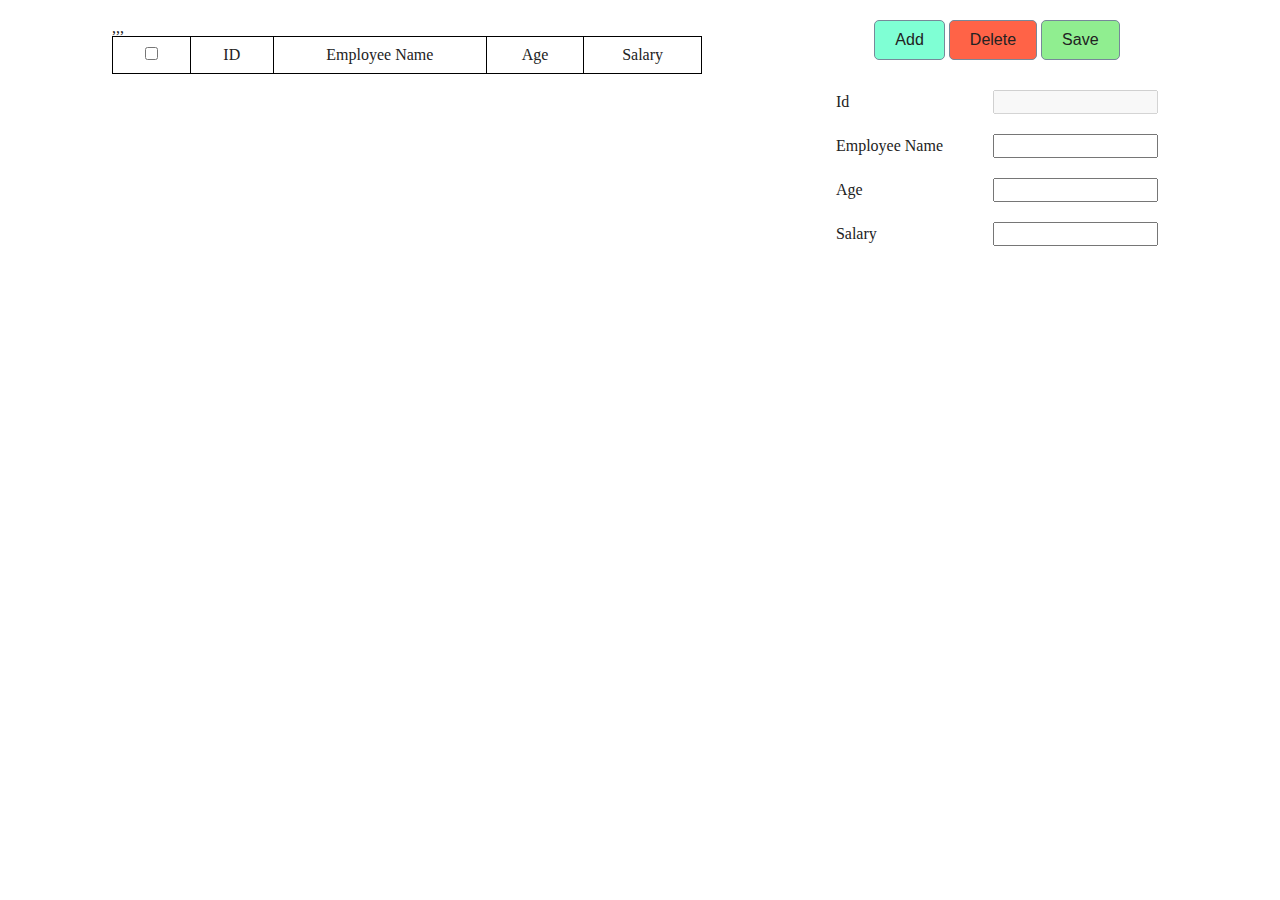
==== public/index.html @ fcf6595a "Update Checkbox" ====
<!DOCTYPE html>
<html lang="en">
<head>
    <meta charset="UTF-8">
    <meta name="viewport" content="width=device-width, initial-scale=1.0">
    <title>Admin Panel</title>

    <link rel="stylesheet" href="assets/css/reset.css">
    <link rel="stylesheet" href="assets/css/styles.css">
    <link rel="stylesheet" href="assets/css/detail-form.css">

    <script src="assets/javascript/jquery-3.4.1.min.js"></script>
    <script src="assets/javascript/api.js"></script>
    <script src="assets/javascript/plugin.js"></script>

</head>
<body>
    <div class="container">
        <div class="table-container">
            
        </div>
        <div class="op-container">
            <div class="op__buttons">
                <button class="button" id="add">Add</button>
                <button class="button" id="delete">Delete</button>
                <button class="button" id="save">Save</button>
            </div>
            <div class="form__container">
                <form id="form-detail">
                    <div>
                        <label for="id-input">Id</label>
                        <input type="text" id="id-input" name="id-input" readonly disabled>
                    </div>

                    <div>
                        <label for="name-input">Employee Name</label>
                        <input type="text" id="name-input" name="employee_name" required>
                    </div>

                    <div>
                        <label for="age-input">Age</label>
                        <input type="number" id="age-input" name="employee_age" min="21" max="64" required>
                    </div>

                    <div>
                        <label for="salary-input">Salary</label>
                        <input type="number" id="salary-input" name="employee_salary" required>
                    </div>


                </form>
            </div>
        </div>
    </div>

    <script>
        const apiUrl = 'http://5b0f708f3c5c110014145cc9.mockapi.io/api/nexacro-demo';
        $(document).ready(() => {
            initData(apiUrl, $('.table-container').table({}))
        })

    </script>
    <script src="assets/javascript/input.js"></script>


</body>
</html>
---- public/assets/css/styles.css ----
.container {
    margin: 20px 50px;
    display: flex;
    justify-content: space-around;
}

.container .op-container {
    display: flex;
    flex-direction: column;
    align-items: center;
}

.container .table-container {
    width: 50%;
}

.container .table-container table {
    width: 100%;
}

table, td, th {
    border: 1px solid black;
}

td, th {
    padding: 10px 20px;
    text-align: center;
}

.chosen {
    background-color: lightgray;
}

td {
    cursor: pointer;
}
---- public/assets/css/detail-form.css ----
.op__buttons #add,
.op__buttons #delete,
.op__buttons #save {
    padding: 10px 20px;
    border: 1px solid lightslategray;
    border-radius: 5px;
}

.op__buttons #add {
    background-color: aquamarine;
}

.op__buttons #delete {
    background-color: tomato;
}

.op__buttons #save {
    background-color: lightgreen;
}

.form__container {
    margin: 20px 0;
}

.form__container #form-detail {
    display: flex;
    flex-direction: column;
}

.form__container #form-detail div {
    margin: 10px;
    display: flex;
    align-items: center;
}

.form__container #form-detail div label {
    display: block;
    width: 100%;
}

.form__container #form-detail div input {
    width: 100%;
}
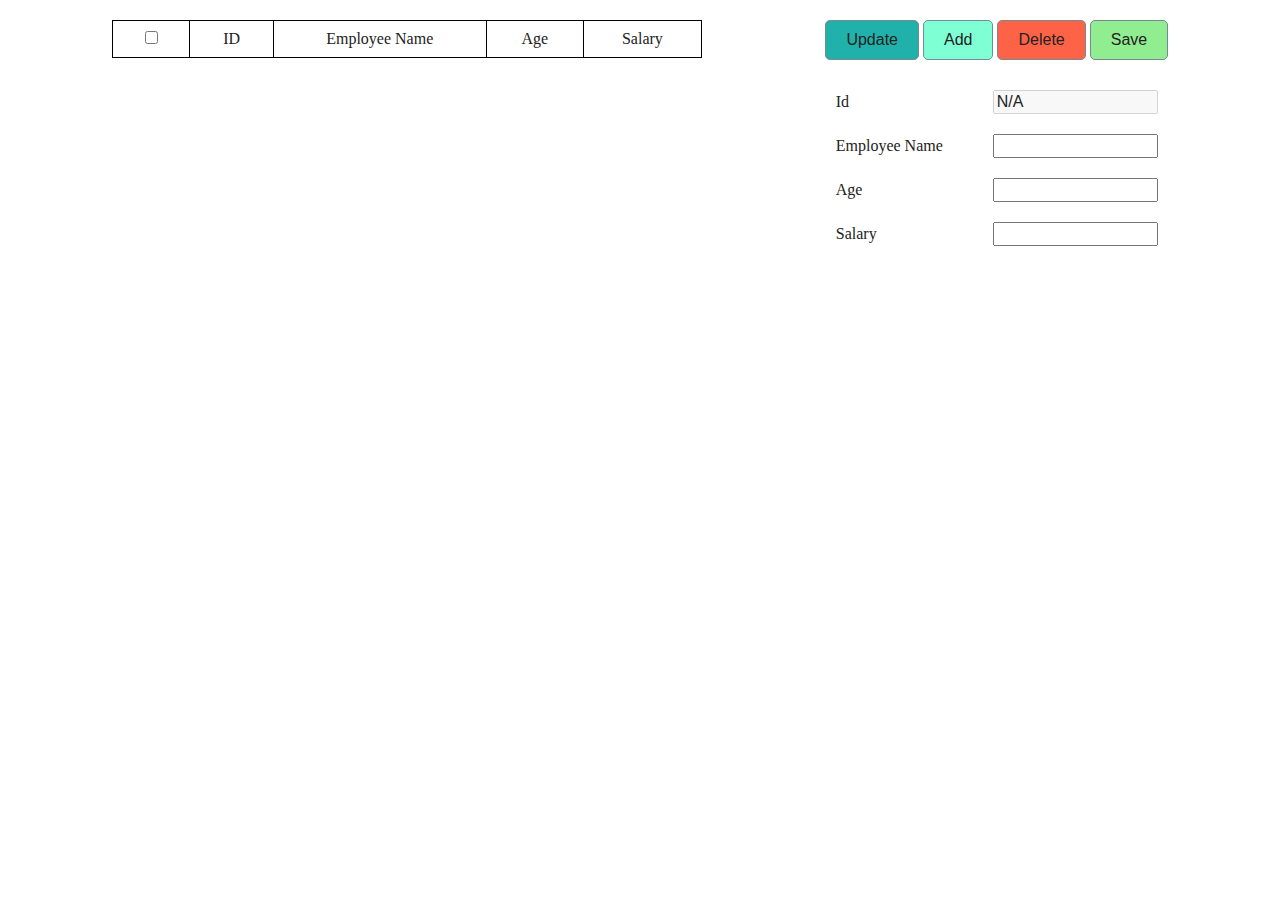
==== commit 6f512e75: "Finish add, delete and update logic" ====
--- a/public/index.html
+++ b/public/index.html
@@ -16,11 +16,10 @@
 </head>
 <body>
     <div class="container">
-        <div class="table-container">
-            
-        </div>
+        <div class="table-container"></div>
         <div class="op-container">
             <div class="op__buttons">
+                <button class="button" id="update">Update</button>
                 <button class="button" id="add">Add</button>
                 <button class="button" id="delete">Delete</button>
                 <button class="button" id="save">Save</button>
@@ -28,23 +27,23 @@
             <div class="form__container">
                 <form id="form-detail">
                     <div>
-                        <label for="id-input">Id</label>
-                        <input type="text" id="id-input" name="id-input" readonly disabled>
+                        <label for="id">Id</label>
+                        <input data-input="0" type="text" id="id" name="id" value="N/A" disabled>
                     </div>
 
                     <div>
                         <label for="name-input">Employee Name</label>
-                        <input type="text" id="name-input" name="employee_name" required>
+                        <input data-input="1" type="text" id="name-input" name="employee_name" required>
                     </div>
 
                     <div>
                         <label for="age-input">Age</label>
-                        <input type="number" id="age-input" name="employee_age" min="21" max="64" required>
+                        <input data-input="2" type="number" id="age-input" name="employee_age" min="21" max="64" required>
                     </div>
 
                     <div>
                         <label for="salary-input">Salary</label>
-                        <input type="number" id="salary-input" name="employee_salary" required>
+                        <input data-input="3" type="number" id="salary-input" name="employee_salary" required>
                     </div>
 
 
--- a/public/assets/css/styles.css
+++ b/public/assets/css/styles.css
@@ -33,4 +33,17 @@
 
 td {
     cursor: pointer;
+}
+
+.update {
+    background-color: peru;
+}
+
+.add {
+    background-color: lime;
+}
+
+.delete {
+    opacity: 0.5;
+    pointer-events: none;
 }--- a/public/assets/css/detail-form.css
+++ b/public/assets/css/detail-form.css
@@ -1,9 +1,14 @@
+.op__buttons #update,
 .op__buttons #add,
 .op__buttons #delete,
 .op__buttons #save {
     padding: 10px 20px;
     border: 1px solid lightslategray;
     border-radius: 5px;
+}
+
+.op__buttons #update {
+    background-color: lightseagreen;
 }
 
 .op__buttons #add {
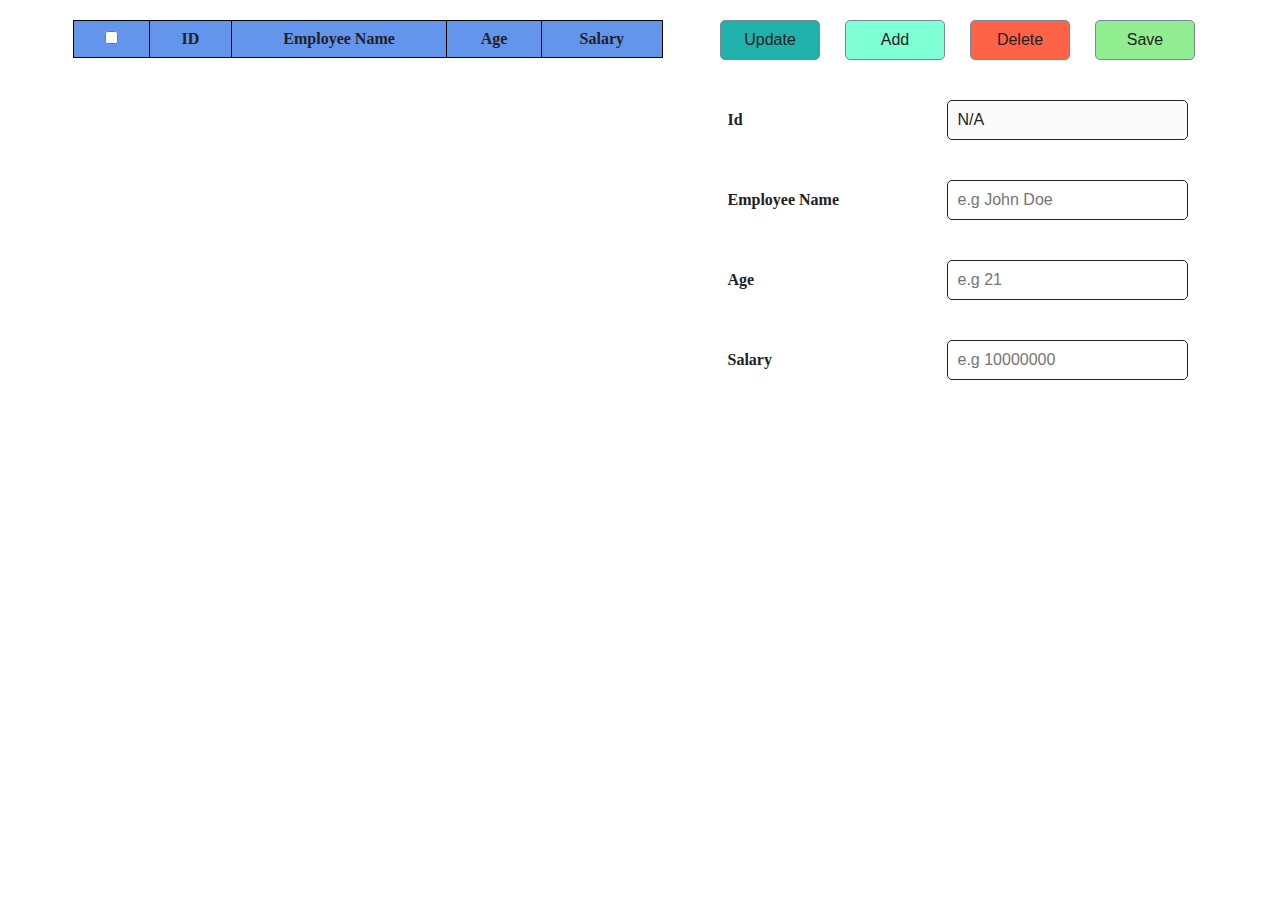
==== commit 932fd9ff: "Finished API, Sorts, Loading Spinner" ====
--- a/public/index.html
+++ b/public/index.html
@@ -15,6 +15,9 @@
 
 </head>
 <body>
+    <div class="loading-container">
+        <div class="loader"></div>
+    </div>
     <div class="container">
         <div class="table-container"></div>
         <div class="op-container">
@@ -28,22 +31,22 @@
                 <form id="form-detail">
                     <div>
                         <label for="id">Id</label>
-                        <input data-input="0" type="text" id="id" name="id" value="N/A" disabled>
+                        <input data-input="id" type="text" id="id" name="id" value="N/A" disabled>
                     </div>
 
                     <div>
                         <label for="name-input">Employee Name</label>
-                        <input data-input="1" type="text" id="name-input" name="employee_name" required>
+                        <input data-input="employee_name" type="text" id="name-input" name="employee_name" value="" placeholder="e.g John Doe" required>
                     </div>
 
                     <div>
                         <label for="age-input">Age</label>
-                        <input data-input="2" type="number" id="age-input" name="employee_age" min="21" max="64" required>
+                        <input data-input="employee_age" type="number" id="age-input" name="employee_age" min="21" max="64" placeholder="e.g 21" required>
                     </div>
 
                     <div>
                         <label for="salary-input">Salary</label>
-                        <input data-input="3" type="number" id="salary-input" name="employee_salary" required>
+                        <input data-input="employee_salary" data-type="money" type="number" id="salary-input" name="employee_salary" min="0" placeholder="e.g 10000000" required>
                     </div>
 
 
@@ -53,13 +56,46 @@
     </div>
 
     <script>
-        const apiUrl = 'http://5b0f708f3c5c110014145cc9.mockapi.io/api/nexacro-demo';
         $(document).ready(() => {
-            initData(apiUrl, $('.table-container').table({}))
+            initData($('.table-container').table(
+                {
+                    columns: {
+                        id: {
+                            name: 'ID',
+                            type: 'number',
+                            sortable: true,
+                        },
+                        employee_name: {
+                            name: 'Employee Name',
+                            type: 'text',
+                            sortable: true,
+                        },
+                        employee_age: {
+                            name: 'Age',
+                            type: 'number',
+                            sortable: true,
+                        },
+                        employee_salary: {
+                            name: 'Salary',
+                            type: 'money',
+                            sortable: true,
+                        }
+                    }
+                }
+            ))
         })
+
+        $(document)
+            .ajaxStart(function () {
+                $('.loading-container').show();
+            })
+            .ajaxStop(function () {
+                $('.loading-container').hide();
+            })
 
     </script>
     <script src="assets/javascript/input.js"></script>
+    <script src="assets/javascript/utils.js"></script>
 
 
 </body>
--- a/public/assets/css/styles.css
+++ b/public/assets/css/styles.css
@@ -8,6 +8,13 @@
     display: flex;
     flex-direction: column;
     align-items: center;
+
+    width: 500px;
+}
+
+.container .op-container .op__buttons,
+.container .op-container .form__container {
+    width: 100%;
 }
 
 .container .table-container {
@@ -20,6 +27,11 @@
 
 table, td, th {
     border: 1px solid black;
+}
+
+thead tr {
+    background-color: cornflowerblue;
+    font-weight: bold;
 }
 
 td, th {
@@ -46,4 +58,70 @@
 .delete {
     opacity: 0.5;
     pointer-events: none;
-}+    cursor: not-allowed !important;
+}
+
+.sortable {
+    cursor: pointer;
+}
+
+
+.loading-container {
+    position: fixed; /* Sit on top of the page content */
+    display: none; 
+    width: 100%; /* Full width (cover the whole page) */
+    height: 100%; /* Full height (cover the whole page) */
+    top: 0;
+    left: 0;
+    right: 0;
+    bottom: 0;
+    background-color: rgba(0,0,0,0.5); /* Black background with opacity */
+    z-index: 2; /* Specify a stack order in case you're using a different order for other elements */
+}
+/* CSS LOADERS BY lukehaas */
+.loader,
+.loader:after {
+  border-radius: 50%;
+  width: 10em;
+  height: 10em;
+}
+.loader {
+  margin: 60px auto;
+  font-size: 10px;
+  position: fixed;
+  text-indent: -9999em;
+  border-top: 1.1em solid rgba(255, 255, 255, 0.2);
+  border-right: 1.1em solid rgba(255, 255, 255, 0.2);
+  border-bottom: 1.1em solid rgba(255, 255, 255, 0.2);
+  border-left: 1.1em solid #ffffff;
+  -webkit-transform: translateZ(0);
+  -ms-transform: translateZ(0);
+  transform: translateZ(0);
+  -webkit-animation: load8 1.1s infinite linear;
+  animation: load8 1.1s infinite linear;
+
+
+  top: 30%;
+  left: 50%;
+  transform: translate(-50%, -30%);
+}
+@-webkit-keyframes load8 {
+  0% {
+    -webkit-transform: rotate(0deg);
+    transform: rotate(0deg);
+  }
+  100% {
+    -webkit-transform: rotate(360deg);
+    transform: rotate(360deg);
+  }
+}
+@keyframes load8 {
+  0% {
+    -webkit-transform: rotate(0deg);
+    transform: rotate(0deg);
+  }
+  100% {
+    -webkit-transform: rotate(360deg);
+    transform: rotate(360deg);
+  }
+}
--- a/public/assets/css/detail-form.css
+++ b/public/assets/css/detail-form.css
@@ -1,3 +1,13 @@
+.op__buttons {
+    display: flex;
+    justify-content: space-around;
+    align-items: center;
+}
+
+.op__buttons button {
+    width: 100px;
+}
+
 .op__buttons #update,
 .op__buttons #add,
 .op__buttons #delete,
@@ -33,7 +43,7 @@
 }
 
 .form__container #form-detail div {
-    margin: 10px;
+    margin: 20px;
     display: flex;
     align-items: center;
 }
@@ -41,8 +51,14 @@
 .form__container #form-detail div label {
     display: block;
     width: 100%;
+    font-weight: bold;
 }
 
 .form__container #form-detail div input {
     width: 100%;
+    padding: 10px;
+    border: 1px solid;
+    border-radius: 5px;
+    word-wrap: break-word;
+    word-break: break-all;
 }